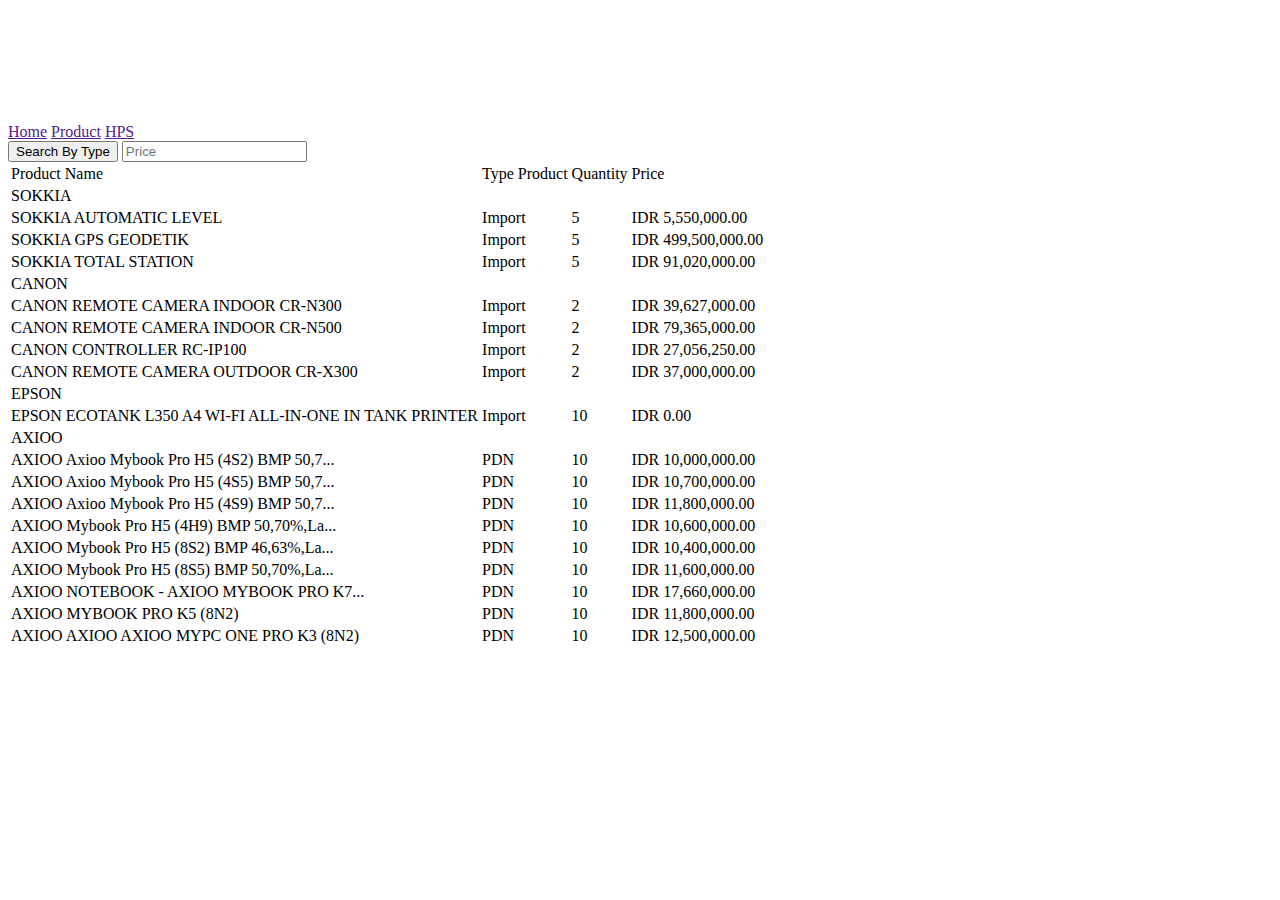
==== hps.html @ 9a2e5d29 "Merge pull request #1 from billyyuriaan/master" ====
<!DOCTYPE html>
<html lang="en">
<head>
    <meta charset="UTF-8">
    <meta http-equiv="X-UA-Compatible" content="IE=edge">
    <meta name="viewport" content="width=device-width, initial-scale=1.0">
    <!-- styling -->
    <link rel="stylesheet" href="css/hps.css">
    <title>HPS</title>
</head>
<body>
     <!-- Header start -->
     <header class="header">
        <div class="logo">
            <a href=""><img src="image/logo/samafitro_logo.png" alt="samafitro"></a>
        </div>
        <div class="navbar">
            <nav>
                <a href="" id="current">Home</a>
                <a href="">Product</a>
                <a href="">HPS</a>
            </nav>
        </div>
    </header>
    <!-- Header end -->
    <main class="main">
        <div class="search">
            <button class="button">Search By Type</button>
            <input type="number" id="price" placeholder="Price">
        </div>
        <div class="table-data">
            <table class="data">
                <thead>
                    <tr class="table-header">
                        <td>Product Name</td>
                        <td>Type Product</td>
                        <td>Quantity</td>
                        <td>Price</td>
                    </tr>
                </thead>
                <tbody>

                </tbody>
            </table>
        </div>
    </main>
    <script src="https://ajax.googleapis.com/ajax/libs/jquery/3.6.1/jquery.min.js"></script>
    <script>
        $(document).ready(() => {
            const formatter = new Intl.NumberFormat("en-US", {
                    style: "currency",
                    currency: "IDR"
            })
            const product = [
                "SOKKIA",
                "CANON",
                "EPSON",
                "AXIOO"
            ]

            $("#price").change(() => {
                let value = parseInt($("#price").val())

                $("tbody").empty()
                $.getJSON("./data/json/hps.json", (data) => {

                for (let index = 0; index < product.length; index++) {
                        var list = []

                        $("<tr>", {
                            class: "brand",
                            html: "<td>" + product[index] +"</td><td></td><td></td><td></td>"
                        }).appendTo("tbody")

                        $.each(data.data, (idx, val) => {
                            if (val.product.search(product[index]) != -1 && value === val.Price) {
                                $("<tr>", {
                                    html: "<td>" + val.product + " </td><td>"+ val.type +"</td><td>"+ val.quantity +"</td><td>"+ (parseInt(val.Price) != 0 ? formatter.format(val.Price) : "-") +"</td>"
                                }).appendTo("tbody")
                            }
                            
                        })
                    }
                })
            })

            $.getJSON("./data/json/hps.json", (data) => {

                for (let index = 0; index < product.length; index++) {
                    var list = []

                    $("<tr>", {
                        class: "brand",
                        html: "<td>" + product[index] +"</td><td></td><td></td><td></td>"
                    }).appendTo("tbody")

                    $.each(data.data, (idx, val) => {
                        if (val.product.search(product[index]) != -1) {
                            $("<tr>", {
                                html: "<td>" + val.product + " </td><td>"+ val.type +"</td><td>"+ val.quantity +"</td><td>"+ formatter.format(val.Price) +"</td>"
                            }).appendTo("tbody")
                        }
                        
                    })
                }
            })


        })
    </script>
</body>
</html>
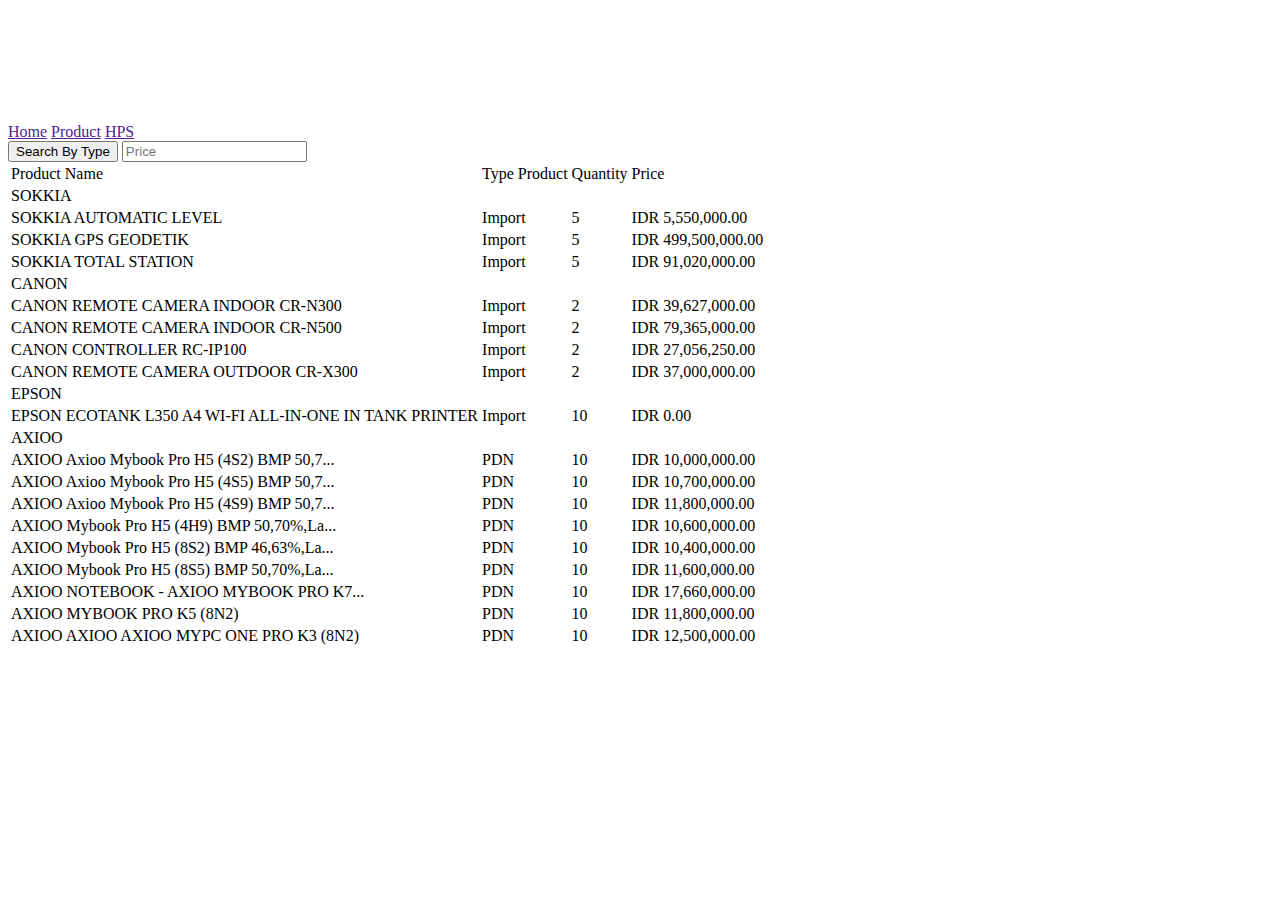
==== commit df73c48b: "memperbaiki input hps dan tkdn" ====
--- a/hps.html
+++ b/hps.html
@@ -26,7 +26,7 @@
     <main class="main">
         <div class="search">
             <button class="button">Search By Type</button>
-            <input type="number" id="price" placeholder="Price">
+            <input type="number" id="price" placeholder="Price" oninput="this.value = this.value.replace(/[^0-9.]/g, '').replace(/(\..*)\./g, '$1');">
         </div>
         <div class="table-data">
             <table class="data">
@@ -59,29 +59,54 @@
             ]
 
             $("#price").change(() => {
-                let value = parseInt($("#price").val())
+                let value = $("#price").val()
 
                 $("tbody").empty()
-                $.getJSON("./data/json/hps.json", (data) => {
+                
+                if (value == "") {
+                    $.getJSON("./data/json/hps.json", (data) => {
 
-                for (let index = 0; index < product.length; index++) {
-                        var list = []
+                        for (let index = 0; index < product.length; index++) {
+                            var list = []
 
-                        $("<tr>", {
-                            class: "brand",
-                            html: "<td>" + product[index] +"</td><td></td><td></td><td></td>"
-                        }).appendTo("tbody")
+                            $("<tr>", {
+                                class: "brand",
+                                html: "<td>" + product[index] +"</td><td></td><td></td><td></td>"
+                            }).appendTo("tbody")
 
-                        $.each(data.data, (idx, val) => {
-                            if (val.product.search(product[index]) != -1 && value === val.Price) {
-                                $("<tr>", {
-                                    html: "<td>" + val.product + " </td><td>"+ val.type +"</td><td>"+ val.quantity +"</td><td>"+ (parseInt(val.Price) != 0 ? formatter.format(val.Price) : "-") +"</td>"
-                                }).appendTo("tbody")
-                            }
-                            
-                        })
-                    }
-                })
+                            $.each(data.data, (idx, val) => {
+                                if (val.product.search(product[index]) != -1) {
+                                    $("<tr>", {
+                                        html: "<td>" + val.product + " </td><td>"+ val.type +"</td><td>"+ val.quantity +"</td><td>"+ formatter.format(val.Price) +"</td>"
+                                    }).appendTo("tbody")
+                                }
+                                
+                            })
+                        }
+                    })
+                }else{
+                    $.getJSON("./data/json/hps.json", (data) => {
+                        value = parseInt(value)
+
+                        for (let index = 0; index < product.length; index++) {
+                            var list = []
+
+                            $("<tr>", {
+                                class: "brand",
+                                html: "<td>" + product[index] +"</td><td></td><td></td><td></td>"
+                            }).appendTo("tbody")
+
+                            $.each(data.data, (idx, val) => {
+                                if (val.product.search(product[index]) != -1 && value === val.Price) {
+                                    $("<tr>", {
+                                        html: "<td>" + val.product + " </td><td>"+ val.type +"</td><td>"+ val.quantity +"</td><td>"+ (parseInt(val.Price) != 0 ? formatter.format(val.Price) : "-") +"</td>"
+                                    }).appendTo("tbody")
+                                }
+                                
+                            })
+                        }
+                    })
+                }
             })
 
             $.getJSON("./data/json/hps.json", (data) => {
